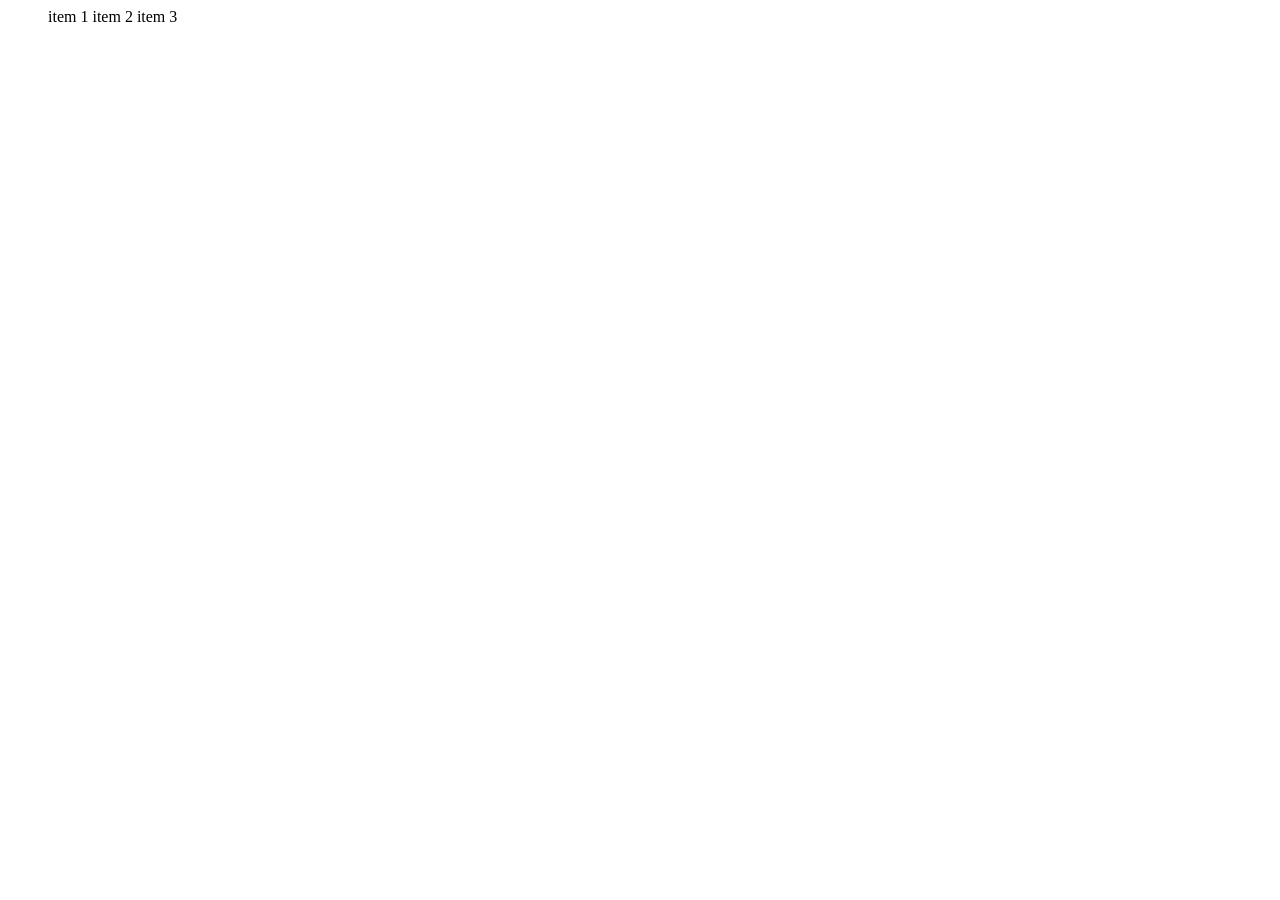
==== index.html @ 6bdc7181 "primeiro commit" ====
<!DOCTYPE html>
<html lang="en">
<head>
    <meta charset="UTF-8">
    <meta name="viewport" content="width=device-width, initial-scale=1.0">
    
    <title>Document</title>
<style>
ul,li{
    display: inline;
}

</style>

</head>
<body>
    <ul>
<li>item 1</li>
<li>item 2</li>
<li>item 3</li>

    </ul>
    
</body>
</html>
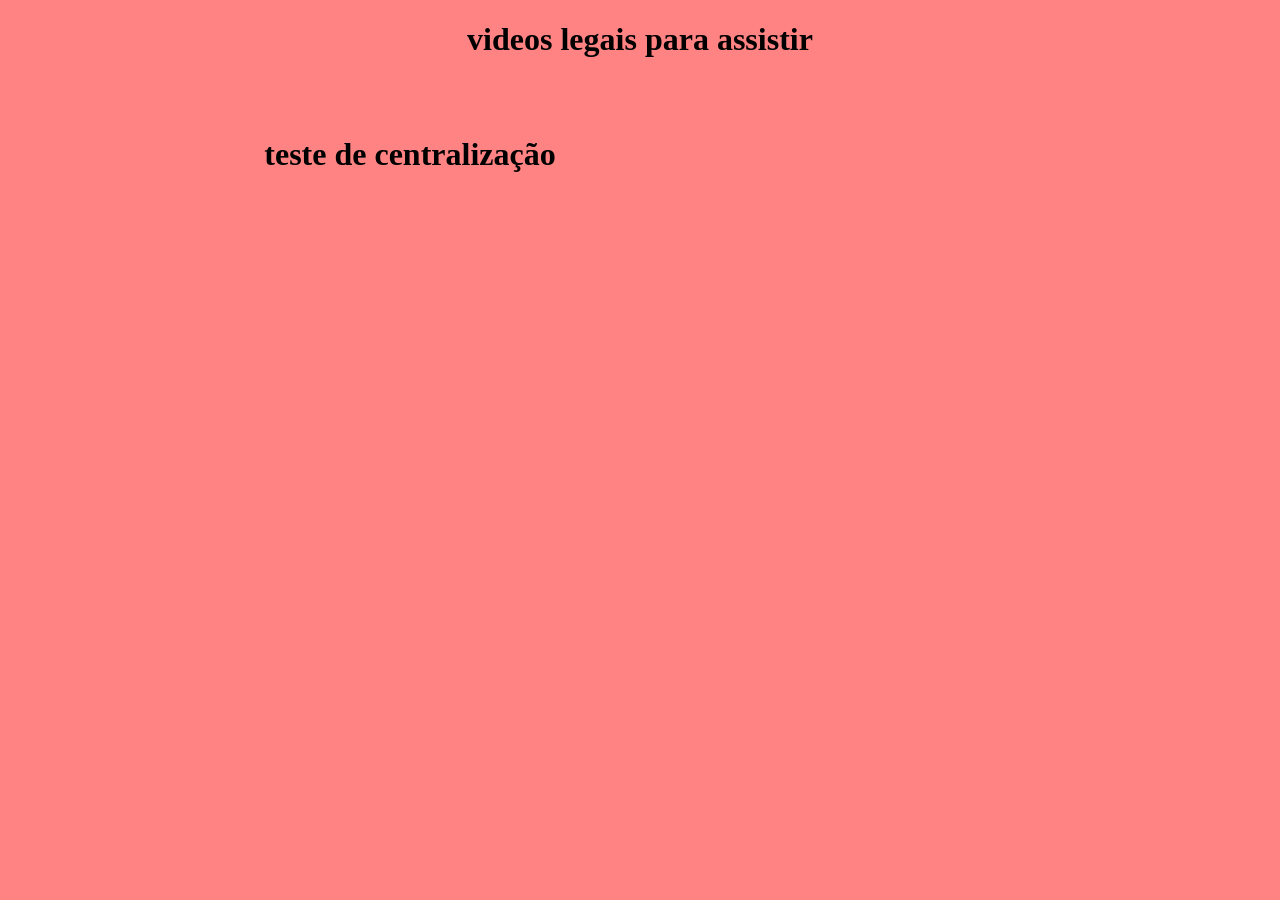
==== commit f6942dce: "commit" ====
--- a/index.html
+++ b/index.html
@@ -3,23 +3,48 @@
 <head>
     <meta charset="UTF-8">
     <meta name="viewport" content="width=device-width, initial-scale=1.0">
+    <title>Document</title>
+    <style>
+        *{
+            text-align: center;
+        }
+
+        body{
+    background-color:rgba(255, 0, 0, 0.486)
+    }
+
+        .videos{
+            display: grid;
+            grid-template-columns:repeat(2, 1fr);
+            gap: 20px;
+            justify-content:center;
+            align-items: center;
+            max-width:900px;
+            margin:auto;
+        }
+        .videos iframe{
+            width:100% ;
+            height:  auto;
+
+        }
+
+     
+     
+
+    </style>
     
-    <title>Document</title>
-<style>
-ul,li{
-    display: inline;
-}
-
-</style>
-
 </head>
 <body>
-    <ul>
-<li>item 1</li>
-<li>item 2</li>
-<li>item 3</li>
+     <h1> videos legais para assistir</h1>
+    <div class="videos">
+    <h1>teste de centralização</h1>
+    <iframe src="https://www.youtube.com/embed/b6a1xNgwOMs" frameborder="0"></iframe>
+    <iframe src="https://www.youtube.com/embed/b6a1xNgwOMs" frameborder="0"></iframe>
+    <iframe src="https://www.youtube.com/embed/b6a1xNgwOMs"frameborder="0"></iframe>
+    <iframe src="https://www.youtube.com/embed/b6a1xNgwOMs" frameborder="0"></iframe>
+    </div>
 
-    </ul>
+
     
 </body>
 </html>
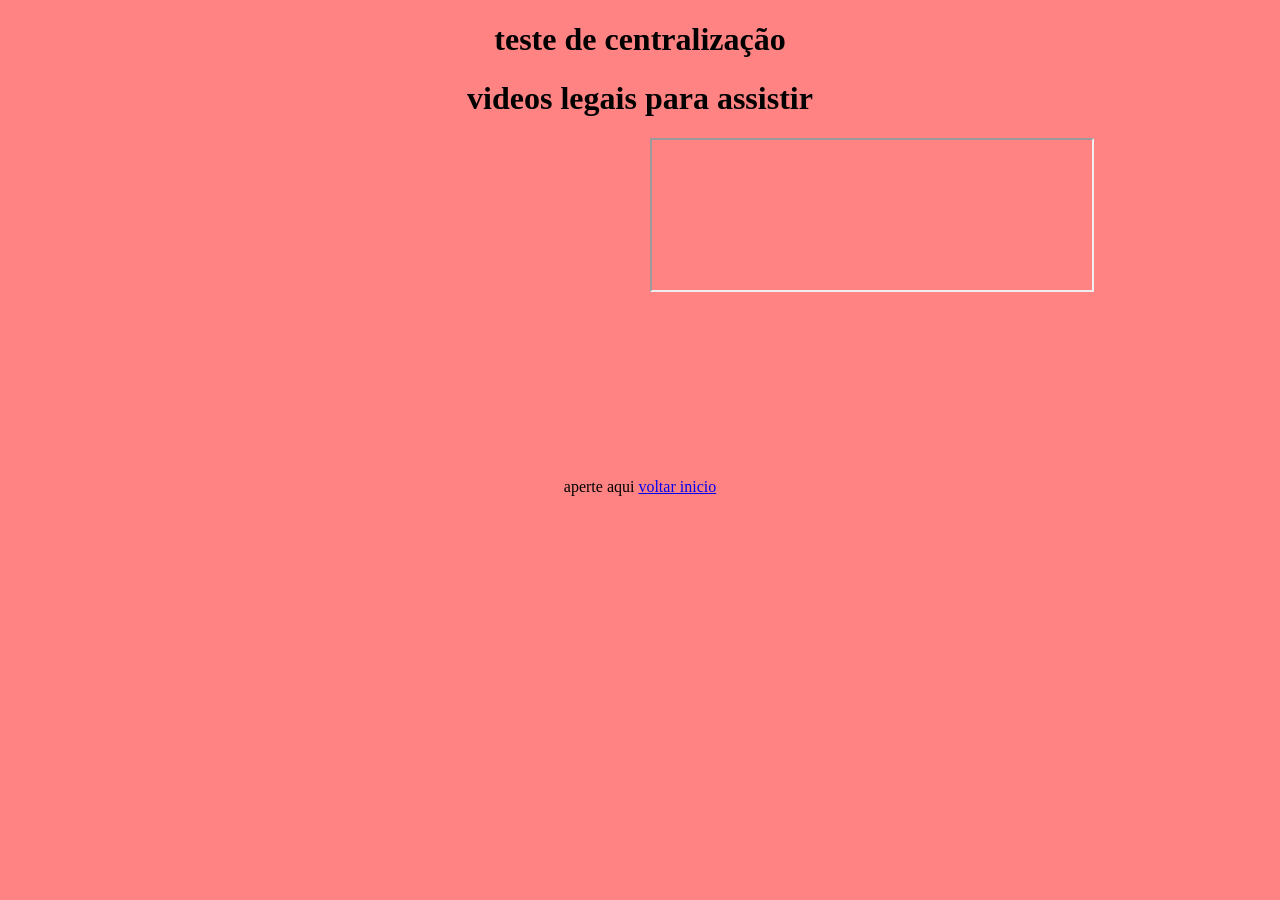
==== commit 700bdc19: "alterações arquivos html" ====
--- a/index.html
+++ b/index.html
@@ -35,14 +35,24 @@
     
 </head>
 <body>
+     <h1>teste de centralização</h1>
      <h1> videos legais para assistir</h1>
+
+
+     
     <div class="videos">
-    <h1>teste de centralização</h1>
+    
     <iframe src="https://www.youtube.com/embed/b6a1xNgwOMs" frameborder="0"></iframe>
+
+    <iframe src="https://www.youtube.com/embed/b6a1xNgwOMs" target="_blank" rel="external"><iframe> frameborder="0"></iframe>
+    
+    <iframe src="https://www.youtube.com/embed/b6a1xNgwOMs"frameborder="0"></iframe>
+    
     <iframe src="https://www.youtube.com/embed/b6a1xNgwOMs" frameborder="0"></iframe>
-    <iframe src="https://www.youtube.com/embed/b6a1xNgwOMs"frameborder="0"></iframe>
-    <iframe src="https://www.youtube.com/embed/b6a1xNgwOMs" frameborder="0"></iframe>
+    
     </div>
+     
+    <p> aperte aqui <a href="index.html">voltar inicio</a></p>
 
 
     
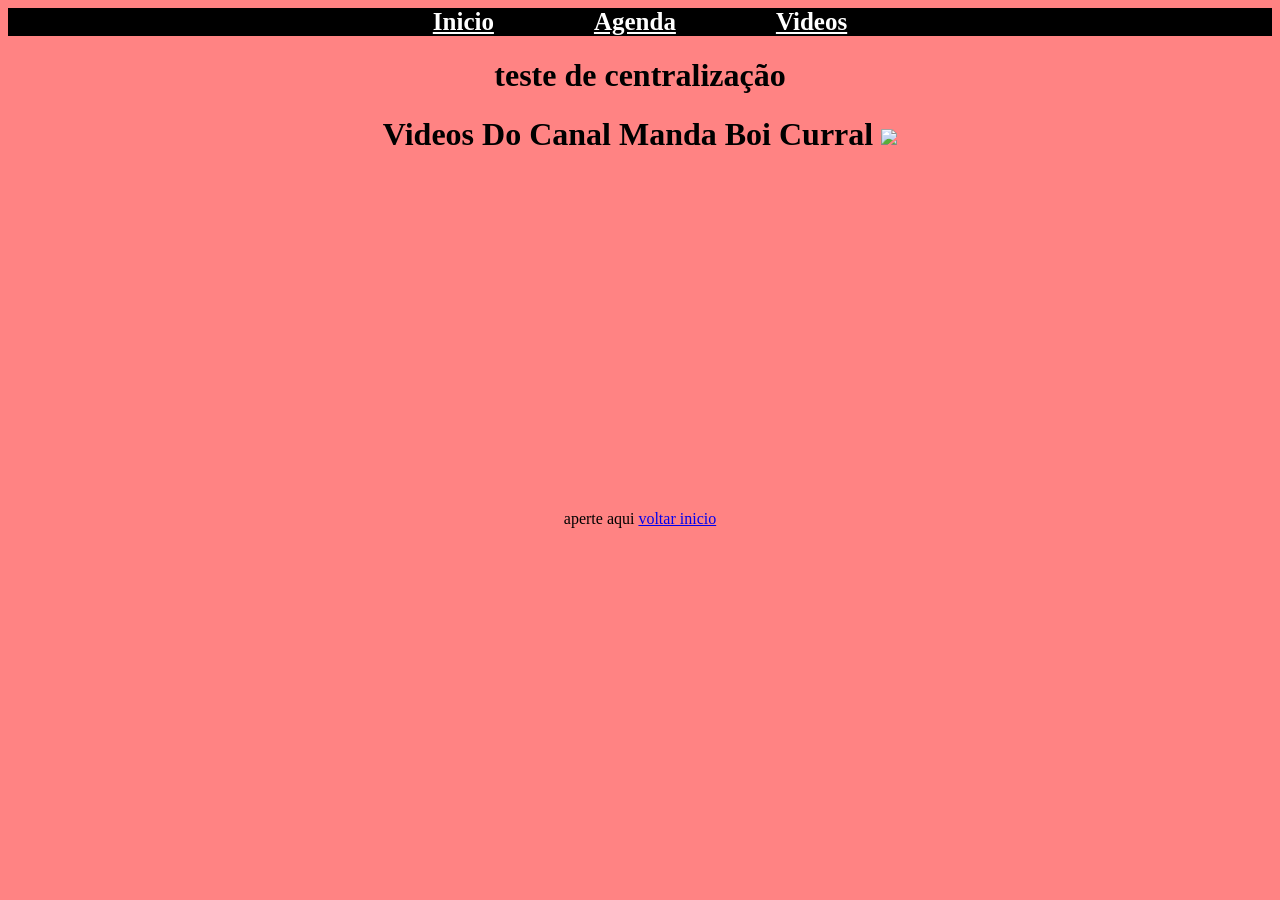
==== commit 87b991f7: "alteração dia 15" ====
--- a/index.html
+++ b/index.html
@@ -6,21 +6,42 @@
     <title>Document</title>
     <style>
         *{
-            text-align: center;
+            text-align: center;  /* DEIXA O TEXTO CENTRALIZADO */
         }
 
         body{
-    background-color:rgba(255, 0, 0, 0.486)
+            background-color:rgba(255, 0, 0, 0.486)
     }
+        nav{
+            display: flex;
+            justify-content: center;     /* vai      centralizar na horizontal */
+            gap: 100px;
+            margin: 0px;
+            font-size: 25px;
+            font-weight:bold;
+            background-color: black;
+            }
+
+            nav a{
+                color:white;
+            }
+             nav a:hover{
+                color: yellow;
+             }
+            
+            
+    
+
 
         .videos{
-            display: grid;
-            grid-template-columns:repeat(2, 1fr);
+            display: grid;  /* O display: grid  transforma um elemento em um contêiner de grade, permitindo organizar seus filhos em linhas e colunas. */
+            grid-template-columns:repeat(2, 1fr); /* é usada para organizar elementos em linhas e colunas, nesse caso os videos. O repeat(2, 1fr) significa que queremos criar 2 colunas de largura igual (1fr cada). */
             gap: 20px;
-            justify-content:center;
-            align-items: center;
+            justify-content:center; /* centraliza os itens horizontalmente dentro do contêiner de grade */
+            align-items: center; /* Alinha os itens verticalmente ao centro, tem que esta dentro do display grid */
             max-width:900px;
             margin:auto;
+            
         }
         .videos iframe{
             width:100% ;
@@ -35,16 +56,32 @@
     
 </head>
 <body>
+     <nav>
+    <a href="inicio">Inicio</a>
+    <a href="agenda">Agenda</a>
+    <a href="videos">Videos</a>
+
+
+     </nav>
+
+
+
+
+
      <h1>teste de centralização</h1>
-     <h1> videos legais para assistir</h1>
+     <h1> Videos Do Canal Manda Boi Curral <a href="#">
+<img src="https://upload.wikimedia.org/wikipedia/commons/b/b8/YouTube_Logo_2017.svg" width="100px">
+</a>
+</h1>
 
 
      
     <div class="videos">
     
-    <iframe src="https://www.youtube.com/embed/b6a1xNgwOMs" frameborder="0"></iframe>
+    <iframe src="https://www.youtube.com/embed/ b6a1xNgwOMs" frameborder="0"></iframe>
+    
 
-    <iframe src="https://www.youtube.com/embed/b6a1xNgwOMs" target="_blank" rel="external"><iframe> frameborder="0"></iframe>
+    <iframe src="https://www.youtube.com/embed/b6a1xNgwOMs"frameborder="0"></iframe>
     
     <iframe src="https://www.youtube.com/embed/b6a1xNgwOMs"frameborder="0"></iframe>
     
